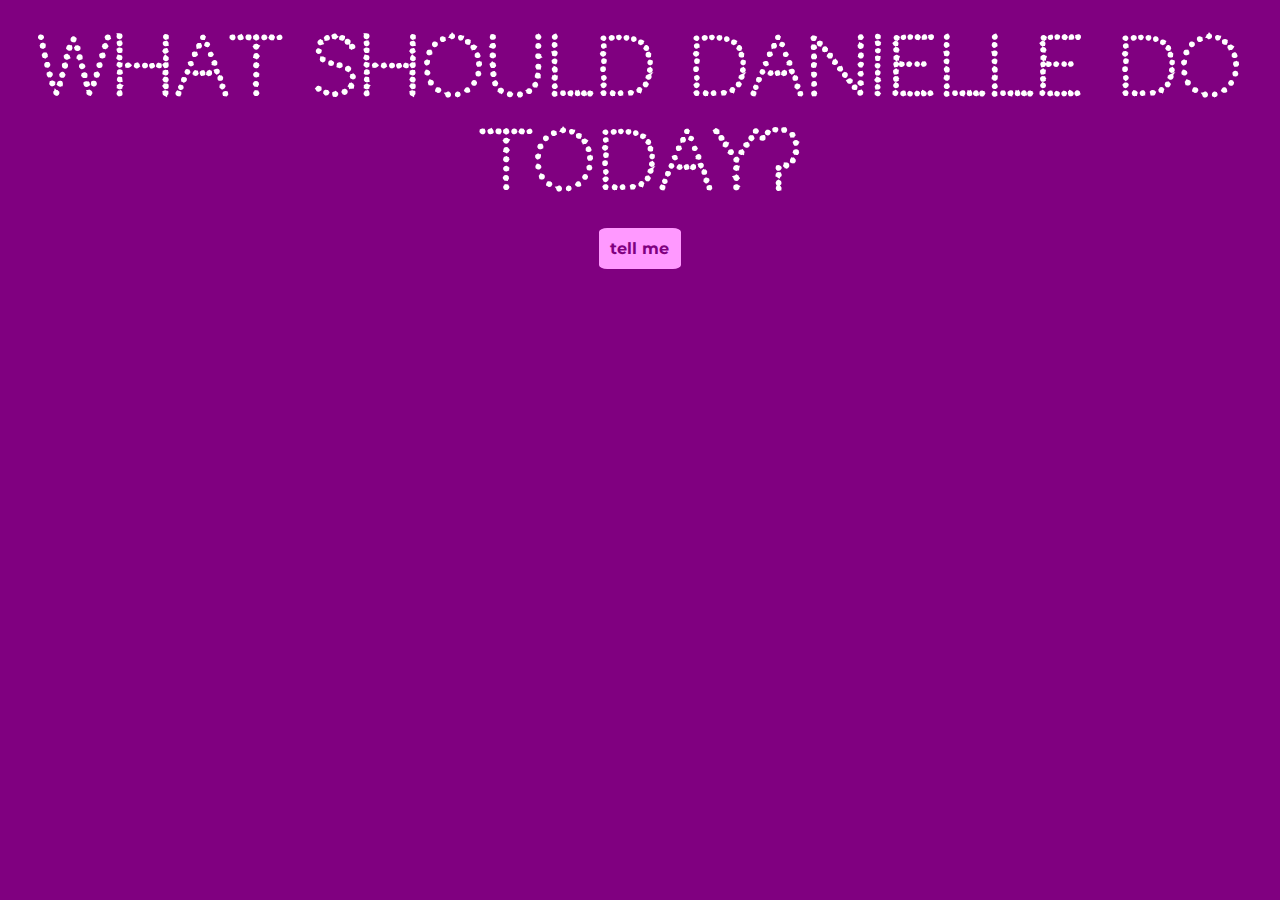
==== index.html @ 56fe6151 "Rename shhhh.html to index.html" ====
<!DOCTYPE html>
<html>
<head>
<link rel="preconnect" href="https://fonts.gstatic.com">
<link href="https://fonts.googleapis.com/css2?family=Codystar&family=Montserrat&display=swap" rel="stylesheet">
<link rel="preconnect" href="https://fonts.gstatic.com">
<link href="https://fonts.googleapis.com/css2?family=Kavivanar&display=swap" rel="stylesheet">
<title>What to do today.</title>
</head>
<style>
body{
background-color: purple;
}
h1{
font-family: 'Codystar', cursive;
color: lightpurple;
margin: auto;
margin-top: 20px;
}
#button{
font-family: 'Montserrat', sans-serif;
font-weight: bold;
color: purple;
margin: auto;
margin-top: 20px;
width: 60px;
background-color: #ff99ff;
padding: 11px;
border-radius: 10%;
}
#button:hover{
background-color: white;
cursor: pointer;
}
#box{
display: flex;
justify-content: space-evenly;
}
.answer{
font-family: 'Montserrat', sans-serif;
font-weight: bold;
text-align: center;
font-size: 40px;
color: #1f021a;
}
.hide{
display:none;
}
.glow {
  font-size: 80px;
  color: #fff;
  text-align: center;
  animation: glow 1s ease-in-out infinite alternate;
}
@-webkit-keyframes glow {
  from {
    text-shadow: 0 0 10px #fff, 0 0 20px #fff, 0 0 30px #e60073, 0 0 40px #e60073, 0 0 50px #e60073, 0 0 60px #e60073, 0 0 70px #e60073;
  }
  
  to {
    text-shadow: 0 0 20px #fff, 0 0 30px #ff4da6, 0 0 40px #ff4da6, 0 0 50px #ff4da6, 0 0 60px #ff4da6, 0 0 70px #ff4da6, 0 0 80px #ff4da6;
  }
}
</style>
<body>
<h1 class="glow">What Should Danielle Do Today?</h1>
<div id="button" onclick="tellMe()">tell me</div>
<div id="box">
<p id="A" class="answer hide">Tell Annie a joke.</p>
<p id="B" class="answer hide">Spend hours drawing Annie's face from her old facebook profile pic.</p>
<p id="C" class="answer hide">Buy Annie a present.</p>
<p id="D" class="answer hide">Tell Annie a secret.</p>
<p id="E" class="answer hide">Tell Annie you love RPGs.</p>
<p id="F" class="answer hide">Plan and create an indepth, narrative-driven escape room to surprise Annie with.</p>
<p id="G" class="answer hide">Learn a vegetarian recipe that Annie would like.</p>
<p id="H" class="answer hide">Give Annie a compliment.</p>
<p id="I" class="answer hide">Send a pretty item to Bugleweed of SLUGisle.</p>
<p id="J" class="answer hide">Write Annie a letter.</p>
<p id="K" class="answer hide">Remember to jot down what was said when Annie comes up in conversation so you can tell her about it later.</p>
<p id="L" class="answer hide">Tell Annie a cool fact you know.</p>
<p id="M" class="answer hide">Get a fun, new puzzle to do with Annie.</p>
<p id="N" class="answer hide">Send Annie your favortie picture of her.</p>
<p id="O" class="answer hide">Consider getting a mattress that doesn't feel like sludge to Annie.</p>
</div>
</body>
<script>
var answers = ["A","B","C","D","E","F","G","H","I","J","K","L","M","N","O"];
var unusedAnswers = ["A","B","C","D","E","F","G","H","I","J","K","L","M","N","O"];
var usedAnswers = [];
function tellMe(){
console.log("before function:");
console.log("unusedAnswers");
console.log(unusedAnswers);
console.log("usedAnswers");
console.log(usedAnswers);
	if (unusedAnswers.length==0){//if every answer has been used
		while (usedAnswers.length>0){
			unusedAnswers.push(usedAnswers.pop());
		}
		console.log("reset");
	}
	var showThis =Math.floor(Math.random()*unusedAnswers.length);
	var hideThese = [];
	for (i=0; i<answers.length; i++){
		if (answers[i]!=unusedAnswers[showThis]){
			hideThese.push(answers[i]);
		}
	}
	//console.log(hideThese);
  	document.getElementById(unusedAnswers[showThis]).classList.remove("hide");
 	 for (i=0; i<hideThese.length; i++){
		console.log("hide");
		console.log(hideThese[i]);
		document.getElementById(hideThese[i]).classList.add("hide");
		console.log("hidden?");
		console.log(document.getElementById(hideThese[i]).classList);
	}
	usedAnswers.push(unusedAnswers[showThis]);
console.log("the answer:");
console.log(unusedAnswers[showThis]);
	unusedAnswers.splice(showThis, 1);
console.log("after function:");
console.log("unusedAnswers");
console.log(unusedAnswers);
console.log("usedAnswers");
console.log(usedAnswers);

}

</script>
</html>
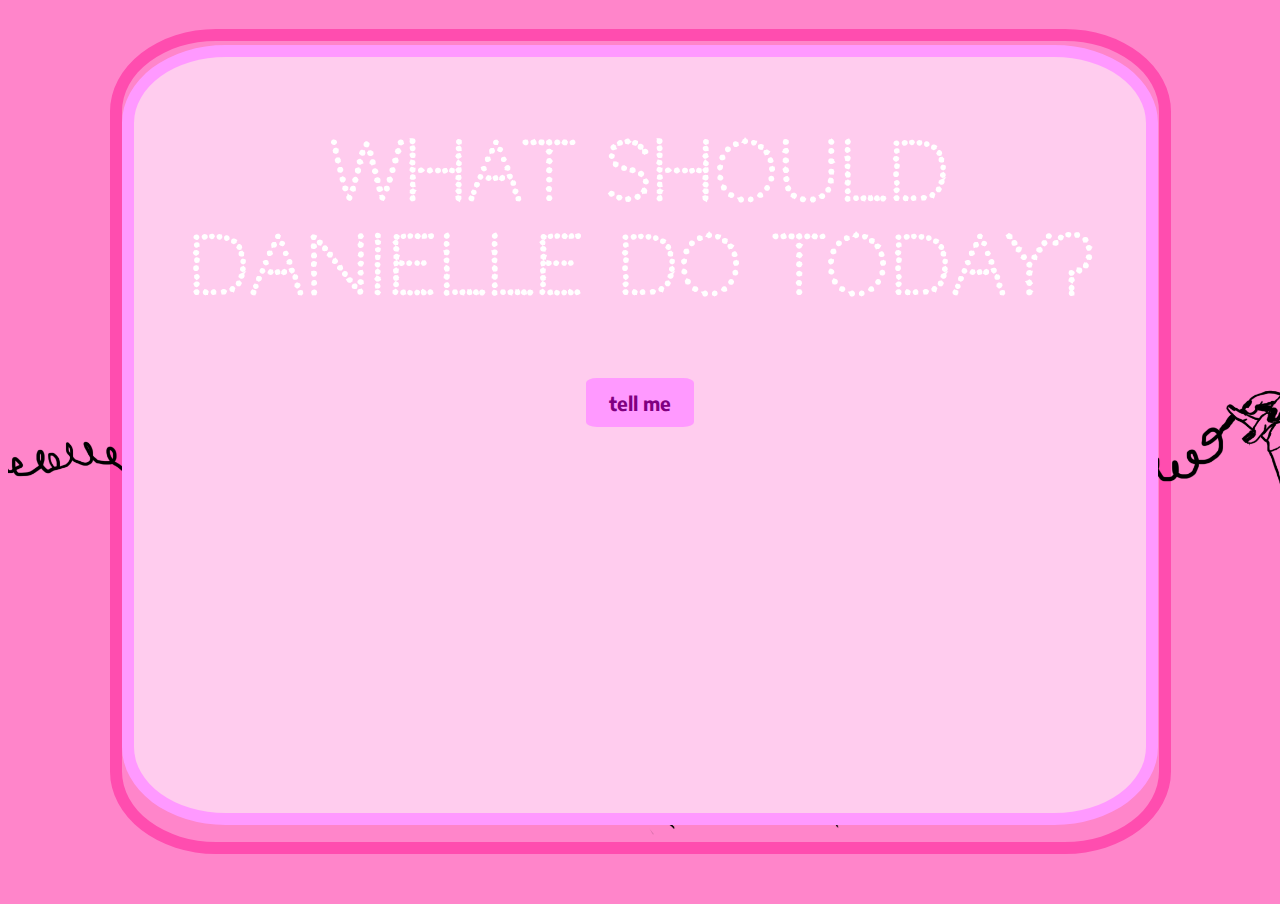
==== commit 79a40454: "version 2.0" ====
--- a/index.html
+++ b/index.html
@@ -1,131 +1,30 @@
 <!DOCTYPE html>
 <html>
 <head>
-<link rel="preconnect" href="https://fonts.gstatic.com">
-<link href="https://fonts.googleapis.com/css2?family=Codystar&family=Montserrat&display=swap" rel="stylesheet">
-<link rel="preconnect" href="https://fonts.gstatic.com">
-<link href="https://fonts.googleapis.com/css2?family=Kavivanar&display=swap" rel="stylesheet">
-<title>What to do today.</title>
+	<link rel="preconnect" href="https://fonts.gstatic.com">
+	<link href="https://fonts.googleapis.com/css2?family=Codystar&family=Montserrat&display=swap" rel="stylesheet">
+	<link rel="preconnect" href="https://fonts.gstatic.com">
+	<link href="https://fonts.googleapis.com/css2?family=Kavivanar&display=swap" rel="stylesheet">
+	<link rel="stylesheet" href="style.css">
+	<script defer src="script.js"></script>
+	<link rel="shortcut icon" href="assets/b.jpeg">
+	<title>What to do today.</title>
 </head>
-<style>
-body{
-background-color: purple;
-}
-h1{
-font-family: 'Codystar', cursive;
-color: lightpurple;
-margin: auto;
-margin-top: 20px;
-}
-#button{
-font-family: 'Montserrat', sans-serif;
-font-weight: bold;
-color: purple;
-margin: auto;
-margin-top: 20px;
-width: 60px;
-background-color: #ff99ff;
-padding: 11px;
-border-radius: 10%;
-}
-#button:hover{
-background-color: white;
-cursor: pointer;
-}
-#box{
-display: flex;
-justify-content: space-evenly;
-}
-.answer{
-font-family: 'Montserrat', sans-serif;
-font-weight: bold;
-text-align: center;
-font-size: 40px;
-color: #1f021a;
-}
-.hide{
-display:none;
-}
-.glow {
-  font-size: 80px;
-  color: #fff;
-  text-align: center;
-  animation: glow 1s ease-in-out infinite alternate;
-}
-@-webkit-keyframes glow {
-  from {
-    text-shadow: 0 0 10px #fff, 0 0 20px #fff, 0 0 30px #e60073, 0 0 40px #e60073, 0 0 50px #e60073, 0 0 60px #e60073, 0 0 70px #e60073;
-  }
-  
-  to {
-    text-shadow: 0 0 20px #fff, 0 0 30px #ff4da6, 0 0 40px #ff4da6, 0 0 50px #ff4da6, 0 0 60px #ff4da6, 0 0 70px #ff4da6, 0 0 80px #ff4da6;
-  }
-}
-</style>
 <body>
-<h1 class="glow">What Should Danielle Do Today?</h1>
-<div id="button" onclick="tellMe()">tell me</div>
-<div id="box">
-<p id="A" class="answer hide">Tell Annie a joke.</p>
-<p id="B" class="answer hide">Spend hours drawing Annie's face from her old facebook profile pic.</p>
-<p id="C" class="answer hide">Buy Annie a present.</p>
-<p id="D" class="answer hide">Tell Annie a secret.</p>
-<p id="E" class="answer hide">Tell Annie you love RPGs.</p>
-<p id="F" class="answer hide">Plan and create an indepth, narrative-driven escape room to surprise Annie with.</p>
-<p id="G" class="answer hide">Learn a vegetarian recipe that Annie would like.</p>
-<p id="H" class="answer hide">Give Annie a compliment.</p>
-<p id="I" class="answer hide">Send a pretty item to Bugleweed of SLUGisle.</p>
-<p id="J" class="answer hide">Write Annie a letter.</p>
-<p id="K" class="answer hide">Remember to jot down what was said when Annie comes up in conversation so you can tell her about it later.</p>
-<p id="L" class="answer hide">Tell Annie a cool fact you know.</p>
-<p id="M" class="answer hide">Get a fun, new puzzle to do with Annie.</p>
-<p id="N" class="answer hide">Send Annie your favortie picture of her.</p>
-<p id="O" class="answer hide">Consider getting a mattress that doesn't feel like sludge to Annie.</p>
-</div>
+	<div id="leftImg"class="bg-img">
+		<img src="assets/bg-img.png">
+	</div>
+	<div id="rightImg"class="bg-img">
+		<img src="assets/bg-img.png">
+	</div>
+	<div id="green-border"></div>
+	<div id="allContent">
+		<h1 class="glow">What Should Danielle Do Today?</h1>
+		<div id="button" onclick="tellMe()">tell me</div>
+		<div id="box">
+			<div id="answer"></div>
+		</div>
+	</div>
+	<div id="stretch"></div>
 </body>
-<script>
-var answers = ["A","B","C","D","E","F","G","H","I","J","K","L","M","N","O"];
-var unusedAnswers = ["A","B","C","D","E","F","G","H","I","J","K","L","M","N","O"];
-var usedAnswers = [];
-function tellMe(){
-console.log("before function:");
-console.log("unusedAnswers");
-console.log(unusedAnswers);
-console.log("usedAnswers");
-console.log(usedAnswers);
-	if (unusedAnswers.length==0){//if every answer has been used
-		while (usedAnswers.length>0){
-			unusedAnswers.push(usedAnswers.pop());
-		}
-		console.log("reset");
-	}
-	var showThis =Math.floor(Math.random()*unusedAnswers.length);
-	var hideThese = [];
-	for (i=0; i<answers.length; i++){
-		if (answers[i]!=unusedAnswers[showThis]){
-			hideThese.push(answers[i]);
-		}
-	}
-	//console.log(hideThese);
-  	document.getElementById(unusedAnswers[showThis]).classList.remove("hide");
- 	 for (i=0; i<hideThese.length; i++){
-		console.log("hide");
-		console.log(hideThese[i]);
-		document.getElementById(hideThese[i]).classList.add("hide");
-		console.log("hidden?");
-		console.log(document.getElementById(hideThese[i]).classList);
-	}
-	usedAnswers.push(unusedAnswers[showThis]);
-console.log("the answer:");
-console.log(unusedAnswers[showThis]);
-	unusedAnswers.splice(showThis, 1);
-console.log("after function:");
-console.log("unusedAnswers");
-console.log(unusedAnswers);
-console.log("usedAnswers");
-console.log(usedAnswers);
-
-}
-
-</script>
 </html>
--- a/style.css
+++ b/style.css
@@ -0,0 +1,100 @@
+@import url('https://fonts.googleapis.com/css2?family=Encode+Sans&family=Rock+Salt&display=swap');
+body{
+  background-color: #ff85ca;
+}
+#green-border{
+  border: 1vw solid #ff4daf;
+  width: 81vw;
+  height: 89vh;
+  position: absolute;
+  z-index: -2;
+  margin-left: 8vw;
+  margin-top: -1.25vw;
+  border-radius: 10%;
+}
+.bg-img{
+  height: 100vh;
+  width: auto;
+  z-index: -1;
+  position: absolute;
+  margin: -5vh 0 0 0;
+}
+.bg-img img{
+  height: 100%;
+  width: auto;
+}
+#rightImg{
+  margin-left: 77vw;
+}
+#stretch{
+  width: 40vw;
+  height: 1vw;
+  margin-left: 100%;
+}
+#allContent{
+  display: flex;
+  flex-direction: column;
+  justify-content: space-around;
+  align-items: center;
+  width: 75vw;
+  height: 82vh;
+  padding: 1vh 2vw 1vh 2vw;
+  border-radius: 10%;
+  border: 1vw solid #ff99ff;
+  margin: 5vh auto auto auto;
+  background-color: #ffccee;
+}
+h1{
+  font-family: 'Codystar', cursive;
+  color: lightpurple;
+}
+#button{
+  font-family: 'Encode Sans', sans-serif;
+  font-weight: bold;
+  font-size: 1.5vw;
+  color: purple;
+  width: 8.5vw;
+  background-color: #ff99ff;
+  text-align: center;
+  padding: 1vw 0 1vw 0;
+  border-radius: 10%;
+  z-index: 10;
+}
+#button:hover{
+  background-color: #9ee034;
+  cursor: pointer;
+}
+#box{
+  display: flex;
+  justify-content: space-around;
+  align-items: center;
+  height: 40vh;
+  width: 80%;
+}
+#answer{
+  font-family: 'Rock Salt', cursive;
+  font-weight: bold;
+  text-align: center;
+  font-size: 3vw;
+  color: #ff4daf;
+}
+.hide{
+  display:none;
+}
+
+/*got online somewhere*/
+.glow {
+  font-size: 80px;
+  color: #fff;
+  text-align: center;
+  animation: glow 1s ease-in-out infinite alternate;
+}
+@-webkit-keyframes glow {
+  from {
+    text-shadow: 0 0 10px #fff, 0 0 20px #fff, 0 0 30px #e60073, 0 0 40px #e60073, 0 0 50px #e60073, 0 0 60px #e60073, 0 0 70px #e60073;
+  }
+  
+  to {
+    text-shadow: 0 0 20px #fff, 0 0 30px #ff4da6, 0 0 40px #ff4da6, 0 0 50px #ff4da6, 0 0 60px #ff4da6, 0 0 70px #ff4da6, 0 0 80px #ff4da6;
+  }
+}